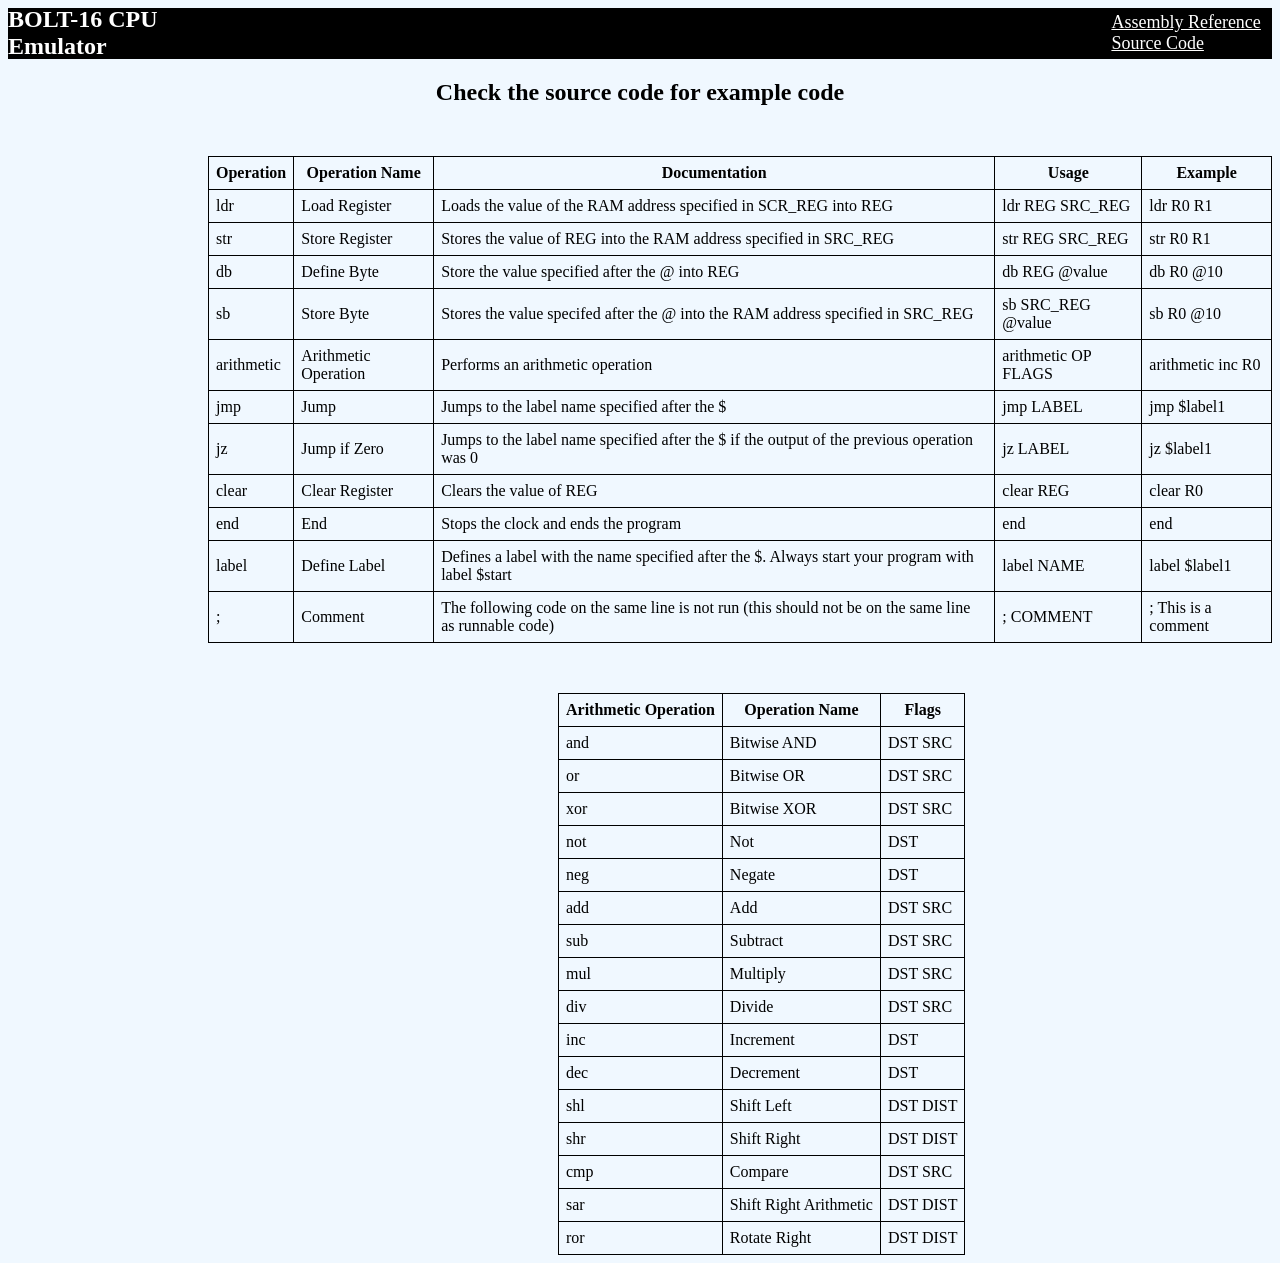
==== Website/reference_tables.html @ 0aacbefe "Added two new pages and made small changes to taskbar" ====
<!DOCTYPE html>

<html>

  <head lang="en-us">
    <meta charset="utf-8">
    <title>Assembly Reference - BOLT-16 CPU Emulator</title>
    <link rel="stylesheet" href="styles.css">
    <script src="script.js"></script>
  </head>

  <body>
    
    <nav id="taskbar">
      <div id="home">
        <a href="index.html" id="hometext"><h2>BOLT-16 CPU Emulator</h2></a>
      </div>
      
      <div class="extra_pages">
        <a href="reference_tables.html" id="pgtitle">Assembly Reference</a>
        <a href="https://github.com/ReyanshS11/BOLT-16_CPU" target="_blank" id="pgtitle">Source Code</a>
      </div>
    </nav>

    <h2 id="examplecodeinfo">Check the source code for example code</h2>

    <div id="referencetable">
      <table>

        <tr>
          <th>Operation</th>
          <th>Operation Name</th>
          <th>Documentation</th>
          <th>Usage</th>
          <th>Example</th>
        </tr>

        <tr>
          <td>ldr</td>
          <td>Load Register</td>
          <td>Loads the value of the RAM address specified in SCR_REG into REG</td>
          <td>ldr REG SRC_REG</td>
          <td>ldr R0 R1</td>
        </tr>

        <tr>
          <td>str</td>
          <td>Store Register</td>
          <td>Stores the value of REG into the RAM address specified in SRC_REG</td>
          <td>str REG SRC_REG</td>
          <td>str R0 R1</td>
        </tr>

        <tr>
          <td>db</td>
          <td>Define Byte</td>
          <td>Store the value specified after the @ into REG</td>
          <td>db REG @value</td>
          <td>db R0 @10</td>
        </tr>

        <tr>
          <td>sb</td>
          <td>Store Byte</td>
          <td>Stores the value specifed after the @ into the RAM address specified in SRC_REG</td>
          <td>sb SRC_REG @value</td>
          <td>sb R0 @10</td>
        </tr>

        <tr>
          <td>arithmetic</td>
          <td>Arithmetic Operation</td>
          <td>Performs an arithmetic operation</td>
          <td>arithmetic OP FLAGS</td>
          <td>arithmetic inc R0</td>
        </tr>

        <tr>
          <td>jmp</td>
          <td>Jump</td>
          <td>Jumps to the label name specified after the $</td>
          <td>jmp LABEL</td>
          <td>jmp $label1</td>
        </tr>

        <tr>
          <td>jz</td>
          <td>Jump if Zero</td>
          <td>Jumps to the label name specified after the $ if the output of the previous operation was 0</td>
          <td>jz LABEL</td>
          <td>jz $label1</td>
        </tr>

        <tr>
          <td>clear</td>
          <td>Clear Register</td>
          <td>Clears the value of REG</td>
          <td>clear REG</td>
          <td>clear R0</td>
        </tr>

        <tr>
          <td>end</td>
          <td>End</td>
          <td>Stops the clock and ends the program</td>
          <td>end</td>
          <td>end</td>
        </tr>

        <tr>  
          <td>label</td>
          <td>Define Label</td>
          <td>Defines a label with the name specified after the $. Always start your program with label $start</td>
          <td>label NAME</td>
          <td>label $label1</td>
        </tr>

        <tr>
          <td>;</td>
          <td>Comment</td>
          <td>The following code on the same line is not run (this should not be on the same line as runnable code)</td>
          <td>; COMMENT</td>
          <td>; This is a comment</td>
        </tr>

      </table>
    </div>

    <div id="arithmetictable">
      <table>

        <tr>
          <th>Arithmetic Operation</th>
          <th>Operation Name</th>
          <th>Flags</th>
        </tr>

        <tr>
          <td>and</td>
          <td>Bitwise AND</td>
          <td>DST SRC</td>
        </tr>

        <tr>
          <td>or</td>
          <td>Bitwise OR</td>
          <td>DST SRC</td>
        </tr>

        <tr>
          <td>xor</td>
          <td>Bitwise XOR</td>
          <td>DST SRC</td>
        </tr>

        <tr>
          <td>not</td>
          <td>Not</td>
          <td>DST</td>
        </tr>

        <tr>
          <td>neg</td>
          <td>Negate</td>
          <td>DST</td>
        </tr>

        <tr>
          <td>add</td>
          <td>Add</td>
          <td>DST SRC</td>
        </tr>

        <tr>
          <td>sub</td>
          <td>Subtract</td>
          <td>DST SRC</td>
        </tr>

        <tr>
          <td>mul</td>
          <td>Multiply</td>
          <td>DST SRC</td>
        </tr>

        <tr>
          <td>div</td>
          <td>Divide</td>
          <td>DST SRC</td>
        </tr>

        <tr>
          <td>inc</td>
          <td>Increment</td>
          <td>DST</td>
        </tr>

        <tr>
          <td>dec</td>
          <td>Decrement</td>
          <td>DST</td>
        </tr>

        <tr>
          <td>shl</td>
          <td>Shift Left</td>
          <td>DST DIST</td>
        </tr>

        <tr>
          <td>shr</td>
          <td>Shift Right</td>
          <td>DST DIST</td>
        </tr>

        <tr>
          <td>cmp</td>
          <td>Compare</td>
          <td>DST SRC</td>
        </tr>

        <tr>
          <td>sar</td>
          <td>Shift Right Arithmetic</td>
          <td>DST DIST</td>
        </tr>

        <tr>
          <td>ror</td>
          <td>Rotate Right</td>
          <td>DST DIST</td>
        </tr>

      </table>
    </div>
    
  </body>

</html>
---- Website/styles.css ----
body {
  background-color: aliceblue; 
  
  background-size: 40px 40px;
}

#taskbar {
    display: flex;
    flex-direction: row;
    gap: 15px;

    position: relative;

    top: 0;
    left: 0;
    right: 0;

    background-color: black;

    height: 50px;

    border: none;
    border-bottom: 1px solid rgba(0, 0, 0, 0.75);

    justify-content: center;
    align-items: center;
}

.codearea {
    display: inline-block;
    position: relative;
}

#code {
    position: absolute;

    background-color: white;

    height: 500px;
    width: 400px;

    border: 1px solid black;
    border-radius: 6px;

    font-size: 16px;

    margin-top: 50px;
    margin-left: 300px;

    align-items: center;
}

#runcodebutton {
    margin-top: 560px;
    margin-left: 300px;

    background-color: red;

    color: white;

    border: 1px solid black;
    border-radius: 6px;

    width: 406px;
    height: 40px;

    font-size: medium;

    cursor: pointer;
}

#btn-icon {
    width: 20px;  
    height: 20px;
    
    display: inline-block; 
    flex-shrink: 0;
    
    fill: currentColor;

    filter: invert(100%)
}

#codeoutput {
    margin-top: -530px;
    margin-left: 800px;

    position: absolute;

    width: 400px;
    height: 500px;

    background-color: white;

    color: black;

    border: 1px solid black;
    border-radius: 6px;

    display: grid;
    grid-template-columns: 1fr 1fr; 
    
    column-gap: 20px; 
    align-content: start;
}

#codeoutput p {
    margin: 0;
    padding-top: 10px;
    padding-bottom: 10px;
    
    border-bottom: 1px solid black; 
}

#codeoutput::after {
    content: "";
    position: absolute;
    top: 10px;
    bottom: 10px;
    
    left: 50%; 
    
    border-left: 1px solid black; 
    
    pointer-events: none; 
}

p {
    margin-left: 10px;
    margin-right: 10px;
}

#referencetable table {
    margin-top: 50px;
    margin-left: 200px;

    border: 1px solid black;
    border-collapse: collapse;

    padding: 7px;
}

#referencetable th{
    border: 1px solid black;

    padding: 7px;
}

#referencetable td {
    border: 1px solid black;

    padding: 7px;
}

#arithmetictable table {
    margin-top: 50px;
    margin-left: 550px;

    border: 1px solid black;
    border-collapse: collapse;

    padding: 7px;
}

#arithmetictable th{
    border: 1px solid black;

    padding: 7px;
}

#arithmetictable td {
    border: 1px solid black;

    padding: 7px;
}

a {
    text-decoration: none;
    color: white;
}

#home {
    margin-right: 900px;
}

#hometext {
    color: white;
}

#extra_pages {
    display: flex;
    flex-direction: row;
}

#pgtitle {
    font-size: large;
    padding-left: 30px;
    text-decoration: underline;
}

#examplecodeinfo {
    text-align: center;
}
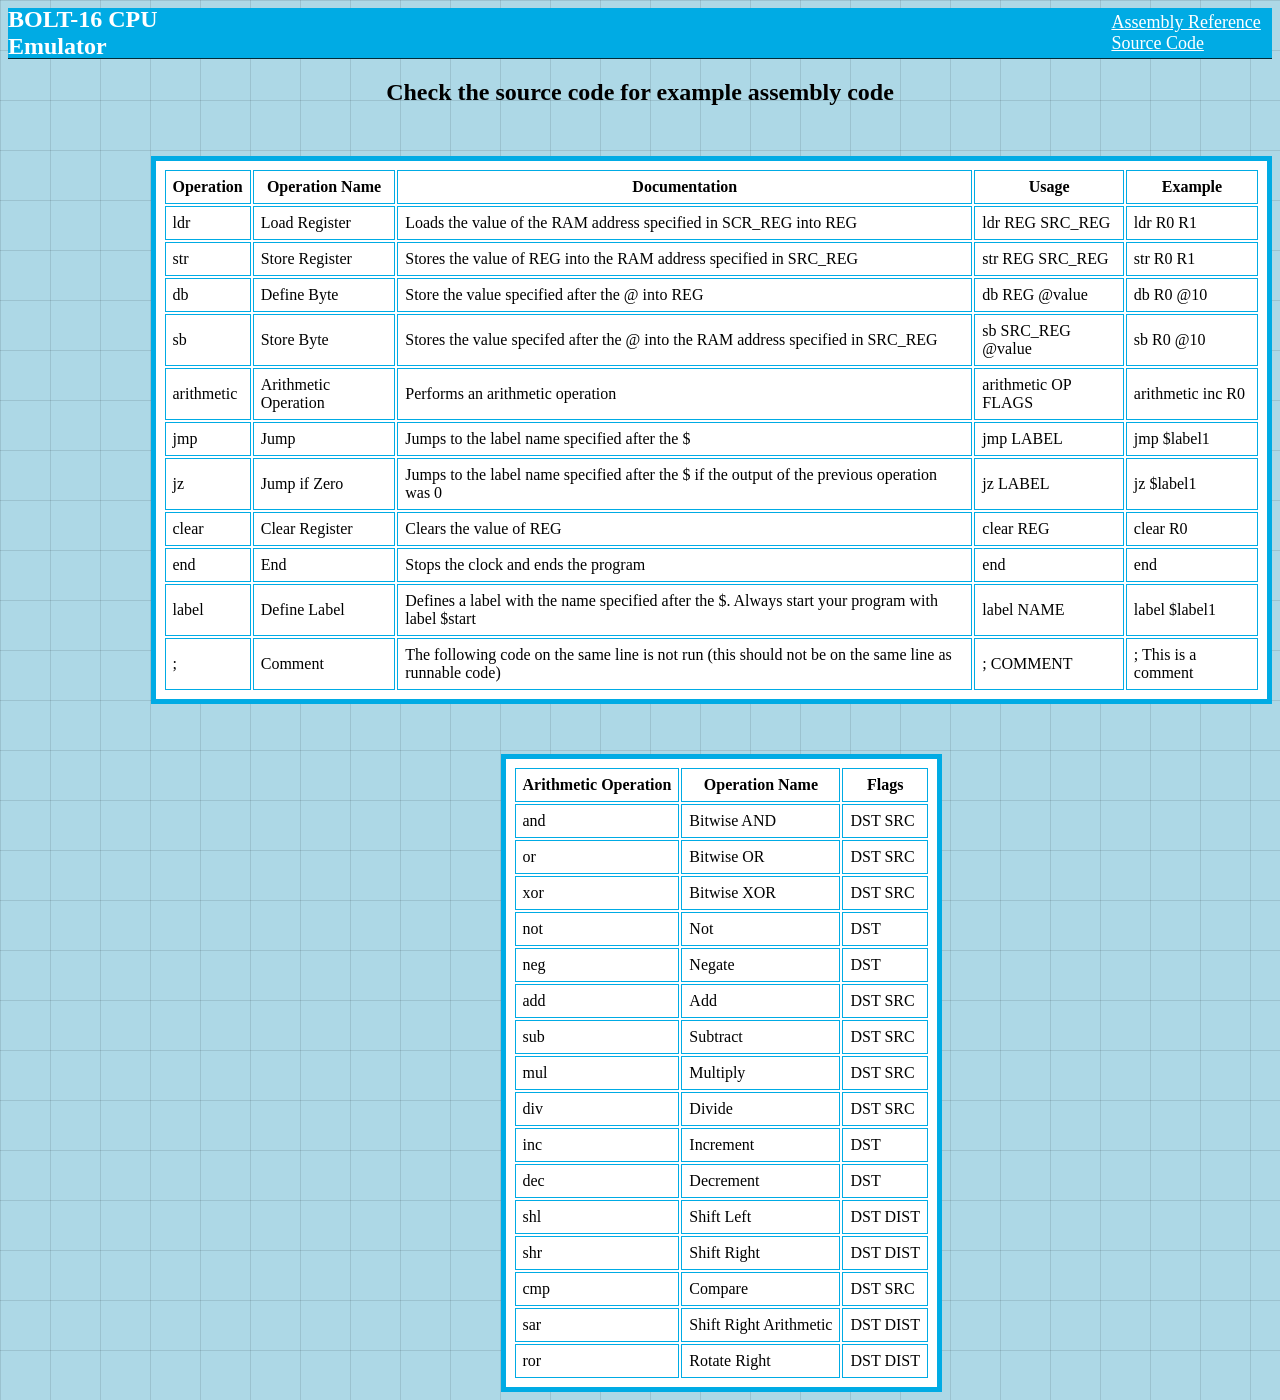
==== commit 485c6b29: "Updated UI and added new pages" ====
--- a/Website/reference_tables.html
+++ b/Website/reference_tables.html
@@ -22,7 +22,7 @@
       </div>
     </nav>
 
-    <h2 id="examplecodeinfo">Check the source code for example code</h2>
+    <h2 id="examplecodeinfo">Check the source code for example assembly code</h2>
 
     <div id="referencetable">
       <table>
--- a/Website/styles.css
+++ b/Website/styles.css
@@ -1,7 +1,11 @@
 body {
-  background-color: aliceblue; 
+  background-color: lightblue;
+
+  background-image:
+    linear-gradient(to right, rgba(0, 0, 0, 0.1) 1px, transparent 1px),
+    linear-gradient(to bottom, rgba(0, 0, 0, 0.1) 1px, transparent 1px);
   
-  background-size: 40px 40px;
+  background-size: 50px 50px;
 }
 
 #taskbar {
@@ -15,7 +19,7 @@
     left: 0;
     right: 0;
 
-    background-color: black;
+    background-color: rgb(0, 171, 228);
 
     height: 50px;
 
@@ -31,7 +35,36 @@
     position: relative;
 }
 
+#linenumbers {
+    position: absolute;
+
+    top: 52px;
+    left: 293px;
+
+    width: 30px;
+    height: 502px;
+
+    text-align: center;
+
+    background-color: white;
+
+    border-radius: 6px;
+
+    padding-right: 5px;
+
+    overflow: hidden;
+}
+
+#linenumbers p {
+    margin: 0;
+    line-height: 25px;
+}
+
 #code {
+    display: inline-block;
+
+    vertical-align: top;
+
     position: absolute;
 
     background-color: white;
@@ -45,16 +78,20 @@
     font-size: 16px;
 
     margin-top: 50px;
-    margin-left: 300px;
+    margin-left: 343px;
 
     align-items: center;
+
+    resize: none;
+
+    line-height: 25px;
 }
 
 #runcodebutton {
     margin-top: 560px;
-    margin-left: 300px;
-
-    background-color: red;
+    margin-left: 343px;
+
+    background-color: rgb(0, 171, 228);
 
     color: white;
 
@@ -83,7 +120,7 @@
 
 #codeoutput {
     margin-top: -530px;
-    margin-left: 800px;
+    margin-left: 843px;
 
     position: absolute;
 
@@ -102,6 +139,8 @@
     
     column-gap: 20px; 
     align-content: start;
+    
+    text-align: center;
 }
 
 #codeoutput p {
@@ -112,6 +151,10 @@
     border-bottom: 1px solid black; 
 }
 
+#codeoutput h4 {
+    padding-right: 3px;
+}
+
 #codeoutput::after {
     content: "";
     position: absolute;
@@ -131,45 +174,47 @@
 }
 
 #referencetable table {
+    background-color: white;
+
     margin-top: 50px;
-    margin-left: 200px;
-
-    border: 1px solid black;
-    border-collapse: collapse;
+    margin-left: 142.5px;
+
+    border: 5px solid rgb(0, 171, 228);
 
     padding: 7px;
 }
 
 #referencetable th{
-    border: 1px solid black;
+    border: 1px solid rgb(0, 171, 228);
 
     padding: 7px;
 }
 
 #referencetable td {
-    border: 1px solid black;
+    border: 1px solid rgb(0, 171, 228);
 
     padding: 7px;
 }
 
 #arithmetictable table {
+    background-color: white;
+
     margin-top: 50px;
-    margin-left: 550px;
-
-    border: 1px solid black;
-    border-collapse: collapse;
+    margin-left: 492.5px;
+
+    border: 5px solid rgb(0, 171, 228);
 
     padding: 7px;
 }
 
 #arithmetictable th{
-    border: 1px solid black;
+    border: 1px solid rgb(0, 171, 228);
 
     padding: 7px;
 }
 
 #arithmetictable td {
-    border: 1px solid black;
+    border: 1px solid rgb(0, 171, 228);
 
     padding: 7px;
 }
